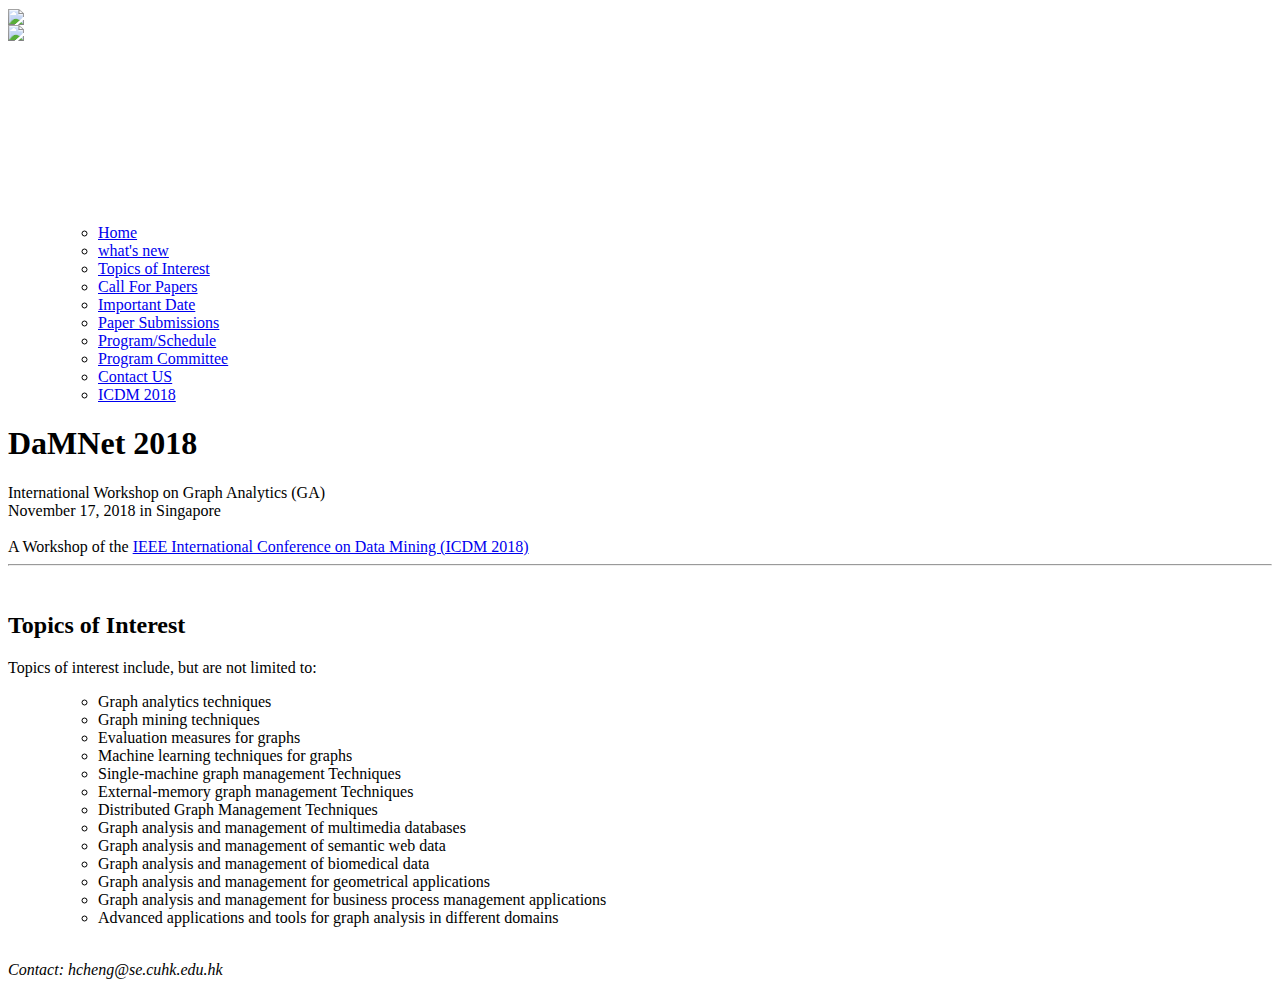
==== cfp.html @ 8ae6507d "set" ====
<!-- saved from url=(0028)http://damnet.reading.ac.uk/ -->
<html><head><meta http-equiv="Content-Type" content="text/html; charset=UTF-8">




    <meta name="Description" content="Workshop on Data Mining in Networks">
    <title>DaMNet 2018</title>

    <script type="text/javascript" async="" src="./DaMNet 2018_files/ga.js"></script><script src="./DaMNet 2018_files/jquery-1.js" type="text/javascript"></script>
  <script src="./DaMNet 2018_files/menu.js" type="text/javascript"></script>
    <link rel="stylesheet" type="text/css" href="./DaMNet 2018_files/menuStyle.css">
    <link rel="stylesheet" type="text/css" href="./DaMNet 2018_files/Site.css">

    <!--[if lt IE 9]>
        <style type="text/css">
        li a {display:inline-block;}
        li a {display:block;}
        </style>
   <![endif]-->

   
<script type="text/javascript">
  var _gaq = _gaq || [];
  _gaq.push(['_setAccount', 'UA-23360350-1']);
  _gaq.push(['_trackPageview']);

  (function() {
    var ga = document.createElement('script'); ga.type = 'text/javascript'; ga.async = true;
    ga.src = ('https:' == document.location.protocol ? 'https://ssl' : 'http://www') + '.google-analytics.com/ga.js';
    var s = document.getElementsByTagName('script')[0]; s.parentNode.insertBefore(ga, s);
  })();
</script>

</head>

<body>
<div class="container">
  
<!--
files:
icdm_files/Main_view_960x200.jpg
icdm_files/titledamnet.png
-->

<!-- <div style="background:url(icdm_files/icdm2013-dallas-184x960.jpg) top left no-repeat; height:184px; width:960px;" class="random-banner"> -->
<div style="background:url(pict1.png) top left no-repeat; height:200px; width:960px;" class="random-banner">


<img style="position: relative; top: 1px; left: 0px;" class="ieeelogo" src="./DaMNet 2018_files/ieee_mb_blue_small.png"><br clear="all">
<img style="position: relative; top: 1px; left: 0px;" class="title" src="./DaMNet 2018_files/titledamnet_2018.png">



</div>

  
    <div class="navMenu">

        <ul class="menu noaccordion">
          <li><a href="https://gaworkshoppage.github.io/">Home</a></li>
          <li><a href="https://gaworkshoppage.github.io/wsn.html"> what's new</a></li>
          <li><a href="https://gaworkshoppage.github.io/toi.html">Topics of Interest</a></li>
          <li><a href="https://gaworkshoppage.github.io/cfp.html">Call For Papers</a></li>
          <li><a href="https://gaworkshoppage.github.io/date.html"> Important Date</a></li>
          <li><a href="https://gaworkshoppage.github.io/submissions.html">Paper Submissions</a></li>
          <li><a href="https://gaworkshoppage.github.io/programs.html">Program/Schedule</a></li>
          <li><a href="https://gaworkshoppage.github.io/programc.html">Program Committee</a></li>
          <li><a href="https://gaworkshoppage.github.io/contact.html"> Contact US</a></li>
          <li><a href="https://gaworkshoppage.github.io/icdm.html"> ICDM 2018</a></li>
          
      </ul>

    </div>
  <div class="content">
                                                                     
<style type="text/css">

ul{margin-left:50px; list-style-type:circle;}


</style>                                                                    
                                    
<h1>DaMNet 2018</h1>
International Workshop on Graph Analytics (GA)<br>
November 17, 2018 in Singapore
<br>
<br>
A Workshop of the <a href="http://icdm2018.org/">IEEE International Conference on Data Mining (ICDM 2018)</a><br>
<hr>

<br>

      
      <section id="content">
        <h2>Topics of Interest</h2>


Topics of interest include, but are not limited to:
<ul>
    <li>Graph analytics techniques</li>
    <li>Graph mining techniques</li>
    <li>Evaluation measures for graphs</li>
    <li>Machine learning techniques for graphs</li>
    <li>Single-machine graph management Techniques</li>
    <li>External-memory graph management Techniques</li>
    <li>Distributed Graph Management Techniques</li>

    <li>Graph analysis and management of multimedia databases</li>
    <li>Graph analysis and management of semantic web data</li>
    <li>Graph analysis and management of biomedical data</li>
    <li>Graph analysis and management for geometrical applications</li>
    <li>Graph analysis and management for business process management applications</li>
    <li>Advanced applications and tools for graph analysis in different domains</li>
</ul> 

<br>

  </div>
   <div class="bottom">
        <em>Contact:  hcheng@se.cuhk.edu.hk</em>     
    </div>
   
</div>


</body></html>
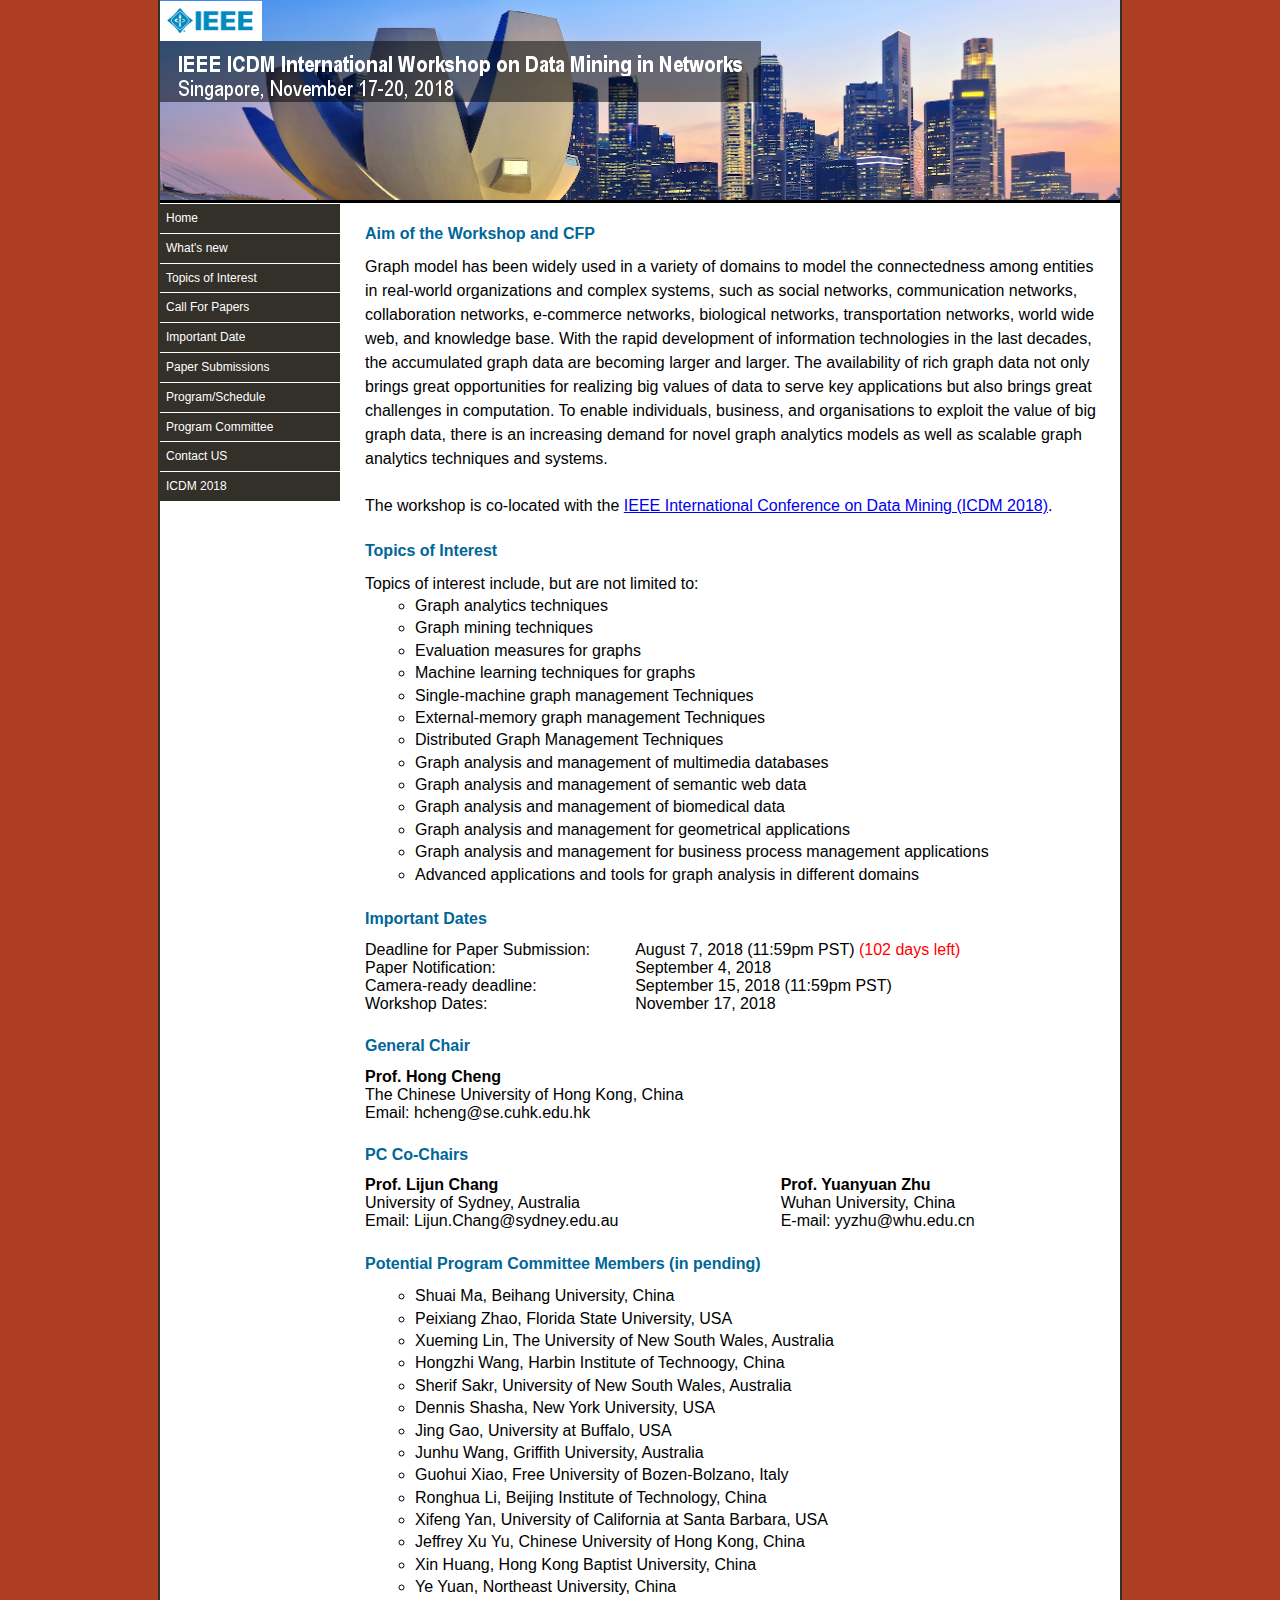
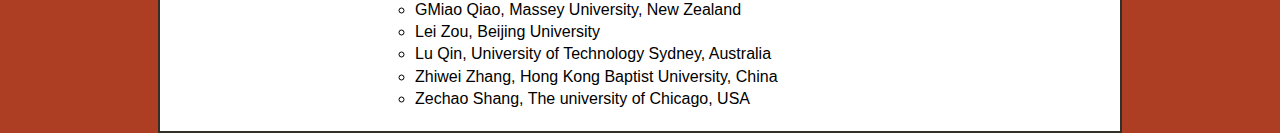
==== commit f194a734: "Update cfp.html" ====
--- a/cfp.html
+++ b/cfp.html
@@ -6,7 +6,7 @@
 
 
     <meta name="Description" content="Workshop on Data Mining in Networks">
-    <title>DaMNet 2018</title>
+    <title>GA 2018</title>
 
     <script type="text/javascript" async="" src="./DaMNet 2018_files/ga.js"></script><script src="./DaMNet 2018_files/jquery-1.js" type="text/javascript"></script>
   <script src="./DaMNet 2018_files/menu.js" type="text/javascript"></script>
@@ -60,7 +60,7 @@
 
         <ul class="menu noaccordion">
           <li><a href="https://gaworkshoppage.github.io/">Home</a></li>
-          <li><a href="https://gaworkshoppage.github.io/wsn.html"> what's new</a></li>
+          <li><a href="https://gaworkshoppage.github.io/wsn.html"> What's new</a></li>
           <li><a href="https://gaworkshoppage.github.io/toi.html">Topics of Interest</a></li>
           <li><a href="https://gaworkshoppage.github.io/cfp.html">Call For Papers</a></li>
           <li><a href="https://gaworkshoppage.github.io/date.html"> Important Date</a></li>
@@ -68,7 +68,7 @@
           <li><a href="https://gaworkshoppage.github.io/programs.html">Program/Schedule</a></li>
           <li><a href="https://gaworkshoppage.github.io/programc.html">Program Committee</a></li>
           <li><a href="https://gaworkshoppage.github.io/contact.html"> Contact US</a></li>
-          <li><a href="https://gaworkshoppage.github.io/icdm.html"> ICDM 2018</a></li>
+          <li><a href="http://icdm2018.org/"> ICDM 2018</a></li>
           
       </ul>
 
@@ -82,18 +82,23 @@
 
 </style>                                                                    
                                     
-<h1>DaMNet 2018</h1>
-International Workshop on Graph Analytics (GA)<br>
-November 17, 2018 in Singapore
-<br>
-<br>
-A Workshop of the <a href="http://icdm2018.org/">IEEE International Conference on Data Mining (ICDM 2018)</a><br>
-<hr>
-
-<br>
-
+<section id="content">
+        <h2>Aim of the Workshop and CFP</h2>
+        <p>
+        Graph model has been widely used in a variety of domains to model the connectedness among entities in real-world organizations and complex systems, such as social networks, communication networks, collaboration networks, e-commerce networks, biological networks, transportation networks, world wide web, and knowledge base. With the rapid development of information technologies in the last decades, the accumulated graph data are becoming larger and larger. The availability of rich graph data not only brings great opportunities for realizing big values of data to serve key applications but also brings great challenges in computation. To enable individuals, business, and organisations to exploit the value of big graph data, there is an increasing demand for novel graph analytics models as well as scalable graph analytics techniques and systems. 
+        </p>
+        <br>
+        <p>
+        The workshop is co-located with the <a href="http://icdm2018.org/">IEEE International 
+        Conference on Data Mining (ICDM 2018)</a>.
+        </p>
+
+        
+      </section>
       
-      <section id="content">
+<br>
+
+ <section id="content">
         <h2>Topics of Interest</h2>
 
 
@@ -117,12 +122,145 @@
 
 <br>
 
-  </div>
-   <div class="bottom">
-        <em>Contact:  hcheng@se.cuhk.edu.hk</em>     
-    </div>
-   
+   <section id="content">
+        <h2>Important Dates</h2>
+        <table border="1" width="90%">
+  <tbody><tr><!-- Row 1 -->
+     <td>Deadline for Paper Submission:</td><!-- Col 1 -->
+     <td>August 7, 2018 (11:59pm PST)
+     <font color="#FF0000">
+     (<span id="countdown">102</span> days left)
+     </font>
+
+<script>
+// set the date we're counting down to
+var target_date = new Date("Aug 7, 2018").getTime();
+
+// variables for time units
+var days, hours, minutes, seconds;
+
+// get tag element
+var countdown = document.getElementById("countdown");
+
+// update the tag with id "countdown" every 1 second
+setInterval(function () {
+
+    // find the amount of "seconds" between now and target
+    var current_date = new Date().getTime();
+    var seconds_left = (target_date - current_date) / 1000;
+
+    // do some time calculations
+    days = parseInt(seconds_left / 86400);
+    
+  //seconds_left = seconds_left % 86400;
+    //hours = parseInt(seconds_left / 3600);
+    //seconds_left = seconds_left % 3600;
+    //minutes = parseInt(seconds_left / 60);
+    //seconds = parseInt(seconds_left % 60);
+    
+    // format countdown string + set tag value
+    // countdown.innerHTML = days + "d, " + hours + "h, " + minutes + "m, " + seconds + "s";
+    // countdown.innerHTML = days + " days, " + hours + "h, " + minutes + "m, " + seconds + "s";
+    countdown.innerHTML = days;
+
+}, 1000);
+</script>
+
+   </td><!-- Col 2;   (extended, firm deadline) -->
+  </tr>
+
+  <tr><!-- Row 2 -->
+     <td>Paper Notification:</td><!-- Col 1 -->
+     <td>September 4, 2018</td><!-- Col 2 -->
+  </tr>
+
+  <tr>
+     <td>Camera-ready deadline:</td>
+     <td>September 15, 2018 (11:59pm PST)</td>  
+  </tr>
+
+  <tr><!-- Row 4 -->
+     <td>Workshop Dates:</td><!-- Col 1 -->
+     <td>November 17, 2018</td><!-- Col 2 -->
+  </tr>    
+</tbody></table>
+</section>
+
+<br>
+
+    <section id="content">
+    <h2>General Chair</h2>
+    <table border="1" width="100%">
+    <tbody><tr><!-- Row 1 -->
+    <td>
+       <b>Prof. Hong Cheng</b><br>
+       The Chinese University of Hong Kong, China<br>
+       Email: hcheng@se.cuhk.edu.hk
+    </td><!-- Col 1 -->
+   </tr>
+
+
+</tbody>
+
+</section>
+
+
+</tbody></table>
+  </section>
+    
+    <br>
+    
+
+    
+    <section id="content">
+    <h2>PC Co-Chairs</h2>
+    <table border="1" width="100%">
+    <tbody><tr><!-- Row 1 -->
+    <td>
+       <b>Prof. Lijun Chang</b><br>
+       University of Sydney, Australia<br>
+       Email: Lijun.Chang@sydney.edu.au
+    </td><!-- Col 1 -->
+    <td>
+        <b>Prof. Yuanyuan Zhu</b><br>
+        Wuhan University, China<br>
+        E-mail: yyzhu@whu.edu.cn
+   </td><!-- Col 2 -->
+   </tr>
+
+</tbody></table>
+</section>
+
+<br>
+<section id="content">
+        <h2>Potential Program Committee Members (in pending)</h2>
+<ul>
+    <li>Shuai Ma, Beihang University, China</li>
+    <li>Peixiang Zhao, Florida State University, USA</li>
+    <li>Xueming Lin, The University of New South Wales, Australia</li>
+    <li>Hongzhi Wang, Harbin Institute of Technoogy, China</li>
+    <li>Sherif Sakr, University of New South Wales, Australia</li>
+    <li>Dennis Shasha, New York University, USA</li>
+    <li> Jing Gao, University at Buffalo, USA</li>
+
+    <li> Junhu Wang, Griffith University, Australia</li>
+    <li>Guohui Xiao, Free University of Bozen-Bolzano, Italy</li>
+    <li>Ronghua Li, Beijing Institute of Technology, China</li>
+    <li> Xifeng Yan, University of California at Santa Barbara, USA</li>
+    <li> Jeffrey Xu Yu, Chinese University of Hong Kong, China</li>
+    <li>Xin Huang, Hong Kong Baptist University, China</li>
+
+    <li> Ye Yuan, Northeast University, China</li>
+    <li>GMiao Qiao, Massey University, New Zealand</li>
+    <li>Lei Zou, Beijing University</li>
+    <li> Lu Qin, University of Technology Sydney, Australia</li>
+    <li> Zhiwei Zhang, Hong Kong Baptist University, China</li>
+    <li> Zechao Shang, The university of Chicago, USA</li>
+</ul> 
+
+</section>
+
 </div>
 
 
-</body></html>+</body></html>
--- a/DaMNet 2018_files/menuStyle.css
+++ b/DaMNet 2018_files/menuStyle.css
@@ -0,0 +1,91 @@
+body {
+  font-family: Helvetica, Arial, sans-serif;
+  font-size: 0.9em;
+}
+
+p {
+  line-height: 1.5em;
+}
+
+ul.menu, ul.menu ul {
+  list-style-type:none;
+  margin: 0;
+  padding: 0;
+  width: 15em;
+}
+
+ul.menu a {
+  display: block;
+  text-decoration: none;	
+}
+
+ul.menu li {
+  margin-top: 1px;
+}
+
+ul.menu li a, ul.menu ul.menu li a {
+  background: #332F29;
+  color: #fff;	
+  padding: 0.5em;
+}
+
+ul.menu li a:hover, ul.menu ul.menu li a:hover {
+  background: #000;
+}
+
+ul.menu li ul li a, ul.menu ul.menu li ul li a {
+  background: #ccc;
+  color: #000;
+  padding-left: 20px;
+}
+
+ul.menu li ul li a:hover, ul.menu ul.menu li ul li a:hover {
+  background: #aaa;
+  border-left: 5px #000 solid;
+  padding-left: 15px;
+}
+ul.menu ul.menu li a:hover {
+    border-left: 0;
+    padding-left: 0.5em;
+}
+ul.menu ul.menu {
+    border-left: 5px #CC3910 solid;
+}
+ul.menu a.active, ul.menu ul.menu li a.active, ul.menu a.active:hover, ul.menu ul.menu li a.active:hover {
+    text-decoration: underline;
+    background: #CC3910;
+}
+div.panel {
+    border: 1px #000 solid;
+    padding: 5px;
+    margin-top: 1px;
+}
+
+ul.menu div.panel a, ul.menu div.panel li a:hover  {
+    display :inline;
+    color: #666;
+    background: none;
+    margin: 0;
+    padding: 0;
+    border: none;
+    font-weight: bold;
+}
+ul.menu div.panel a:hover {
+    color: #000;
+    text-decoration: underline;
+}
+
+
+.code { border: 1px solid #ccc; list-style-type: decimal-leading-zero; padding: 5px; margin: 0; }
+.code code { display: block; padding: 3px; margin-bottom: 0; }
+.code li { background: #ddd; border: 1px solid #ccc; margin: 0 0 2px 2.2em; }
+.indent1 { padding-left: 1em; }
+.indent2 { padding-left: 2em; }
+.indent3 { padding-left: 3em; }
+.indent4 { padding-left: 4em; }
+.indent5 { padding-left: 5em; }
+.indent6 { padding-left: 6em; }
+.indent7 { padding-left: 7em; }
+.indent8 { padding-left: 8em; }
+.indent9 { padding-left: 9em; }
+.indent10 { padding-left: 10em; }
--- a/DaMNet 2018_files/Site.css
+++ b/DaMNet 2018_files/Site.css
@@ -0,0 +1,175 @@
+html, body, div, span, applet, object, iframe,
+h1, h2, h3, h4, h5, h6, p, blockquote, pre,
+a, abbr, acronym, address, big, cite, code,
+del, dfn, em, font, img, ins, kbd, q, s, samp,
+small, strike, strong, sub, sup, tt, var,
+b, u, i, center,
+dl, dt, dd, ol, ul, li,
+fieldset, form, label, legend,
+table, caption, tbody, tfoot, thead, tr, th, td {
+	margin: 0;
+	padding: 0;
+	border: 0;
+	outline: 0;
+	font-size: 100%;
+	vertical-align: baseline;
+	background: transparent;
+}
+body {
+	line-height: 1;
+}
+ul {
+	list-style: none;
+}
+blockquote, q {
+	quotes: none;
+}
+blockquote:before, blockquote:after,
+q:before, q:after {
+	content: '';
+	content: none;
+}
+
+/* remember to define focus styles! */
+:focus {
+	outline: 0;
+}
+
+/* remember to highlight inserts somehow! */
+ins {
+	text-decoration: none;
+}
+del {
+	text-decoration: line-through;
+}
+
+/* tables still need 'cellspacing="0"' in the markup */
+table {
+	border-collapse: collapse;
+	border-spacing: 0;
+}
+
+
+/*************************
+EDIT BELOW HERE
+**************************/
+/* a03e09 9884b7 f17456 */
+/* 	background-color:#668B9A; */
+body 
+{     
+	font-family: Tahoma, Arial, Helvetica, sans-serif;
+	font-size: 12px;
+	background-color:#ad3e24;
+	line-height:1.4;
+	overflow-y:scroll; 
+}
+
+/*    border:2px solid #332F29; */
+.container
+{  
+    background-color:#fff;  
+    overflow: auto;
+    margin:0 auto 0 auto;
+    width: 960px;
+    border:2px solid #332F29;
+    border-top: none;
+}
+
+.banner
+{
+    width:900px;
+    height:300px;
+    background:url(../banner.jpg) top left no-repeat;
+	
+  
+}
+
+.random-banner{
+   border-bottom: 3px solid #000000;
+  
+}
+
+.navMenu
+{
+   position:relative;
+    top:0px;
+    float:left;
+   width:185px;
+      
+}
+
+.content
+{
+    float:left;
+    width:734px;
+    padding:20px;
+    font-size:medium;
+}
+
+h1
+{
+    background: #fff;
+    color: #006699;
+    font-size: 22px;
+    margin-bottom: 15px;
+}
+
+h2
+{
+    background: #fff;
+    color: #006699;   
+    margin-bottom: 10px;
+}
+
+
+h3{
+	margin-bottom:10px;
+	margin-top:10px;
+
+}
+
+.bottom
+{   
+    float:left;
+    text-align:center;
+    background:#d2ddff;
+    height:22px;
+    border-top:2px solid #332F29;
+    width:100%;
+}
+
+.importantDate
+{
+    text-align:right;        
+     padding-bottom:10px;
+     padding-left:15px;
+}
+
+.importantEvent
+{
+    padding-left:10px;  
+}
+
+.chair
+{    
+    margin-top:20px;
+    color:#006699;
+}
+
+.chairul
+{
+    margin-left:60px;
+    padding-left:20px;
+    list-style-type: square;
+}
+
+
+
+
+
+
+
+
+
+
+
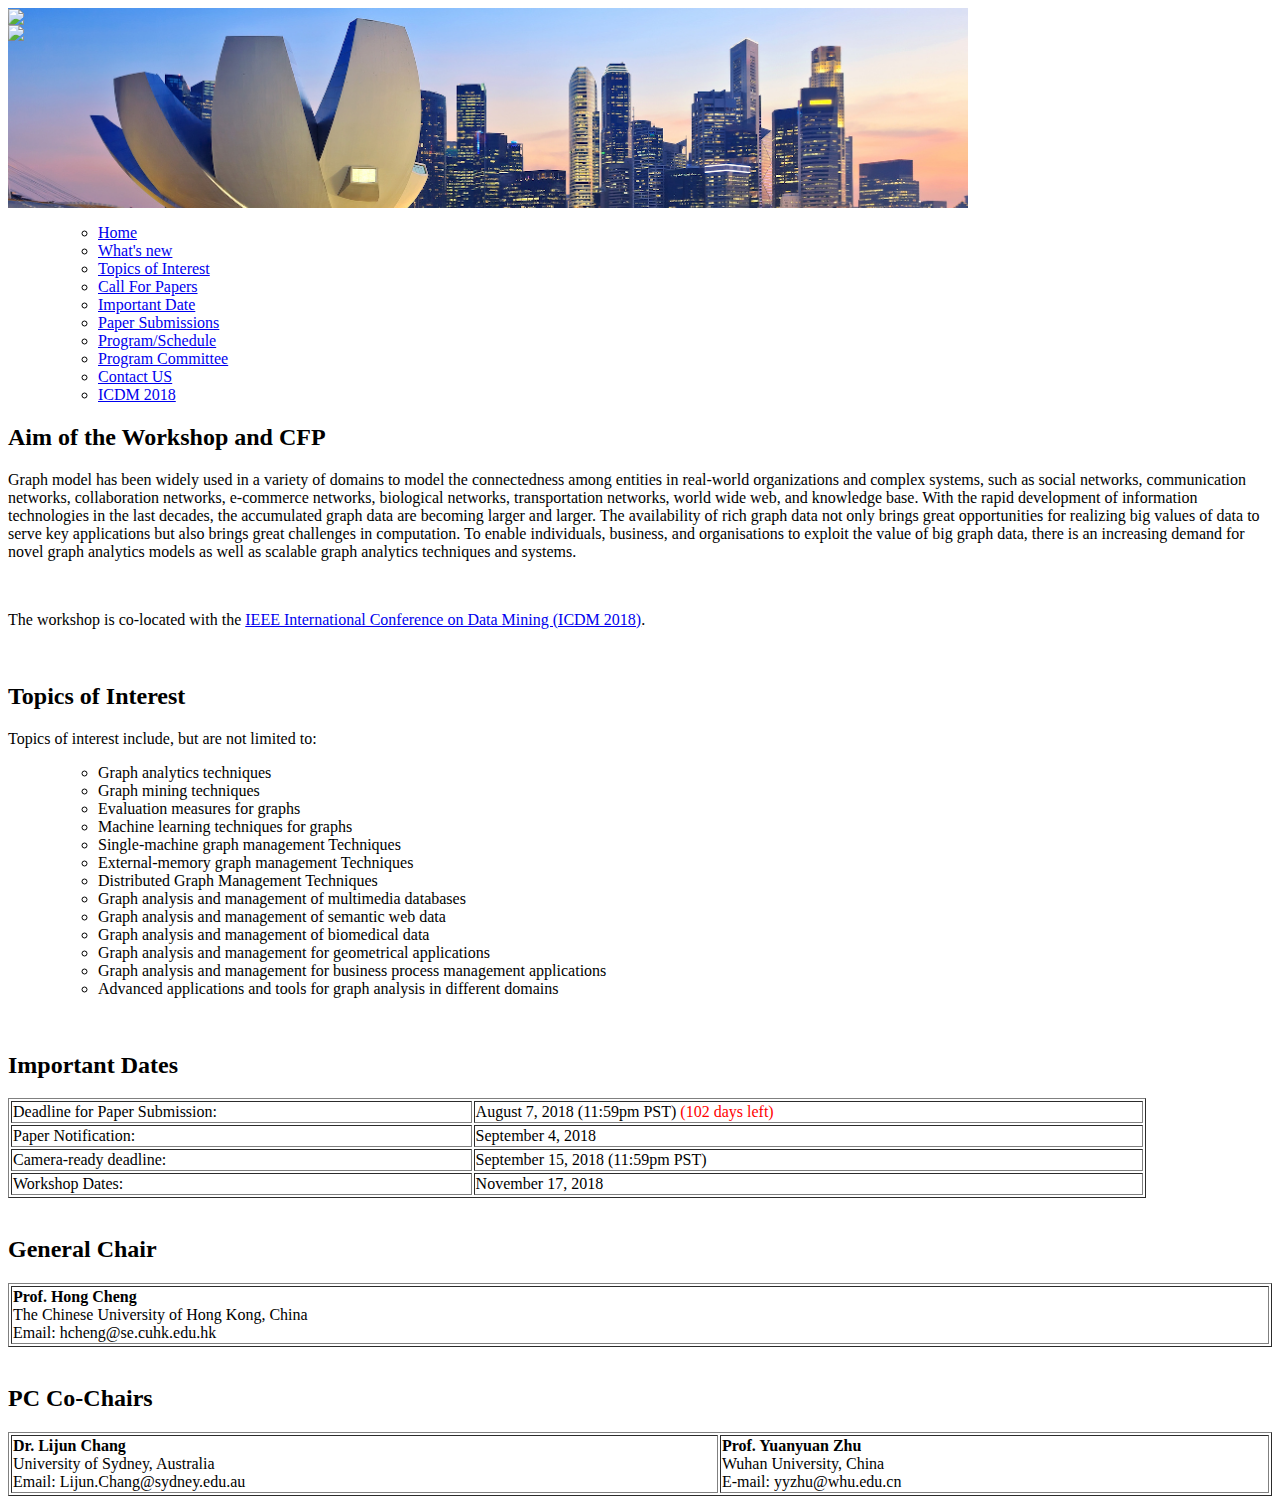
==== commit a553fd7a: "update" ====
--- a/cfp.html
+++ b/cfp.html
@@ -1,5 +1,3 @@
-
-<!-- saved from url=(0028)http://damnet.reading.ac.uk/ -->
 <html><head><meta http-equiv="Content-Type" content="text/html; charset=UTF-8">
 
 
@@ -8,10 +6,10 @@
     <meta name="Description" content="Workshop on Data Mining in Networks">
     <title>GA 2018</title>
 
-    <script type="text/javascript" async="" src="./DaMNet 2018_files/ga.js"></script><script src="./DaMNet 2018_files/jquery-1.js" type="text/javascript"></script>
-  <script src="./DaMNet 2018_files/menu.js" type="text/javascript"></script>
-    <link rel="stylesheet" type="text/css" href="./DaMNet 2018_files/menuStyle.css">
-    <link rel="stylesheet" type="text/css" href="./DaMNet 2018_files/Site.css">
+    <script type="text/javascript" async="" src="./css_js/ga.js"></script><script src="./css_js/jquery-1.js" type="text/javascript"></script>
+  <script src="./css_js/menu.js" type="text/javascript"></script>
+    <link rel="stylesheet" type="text/css" href="./css_js/menuStyle.css">
+    <link rel="stylesheet" type="text/css" href="./css_js/Site.css">
 
     <!--[if lt IE 9]>
         <style type="text/css">
@@ -41,15 +39,14 @@
 <!--
 files:
 icdm_files/Main_view_960x200.jpg
-icdm_files/titledamnet.png
 -->
 
 <!-- <div style="background:url(icdm_files/icdm2013-dallas-184x960.jpg) top left no-repeat; height:184px; width:960px;" class="random-banner"> -->
 <div style="background:url(pict1.png) top left no-repeat; height:200px; width:960px;" class="random-banner">
 
 
-<img style="position: relative; top: 1px; left: 0px;" class="ieeelogo" src="./DaMNet 2018_files/ieee_mb_blue_small.png"><br clear="all">
-<img style="position: relative; top: 1px; left: 0px;" class="title" src="./DaMNet 2018_files/titledamnet_2018.png">
+<img style="position: relative; top: 1px; left: 0px;" class="ieeelogo" src="./css_js/ieee_mb_blue_small.png"><br clear="all">
+<img style="position: relative; top: 1px; left: 0px;" class="title" src="./css_j/title_2018.png">
 
 
 
@@ -217,7 +214,7 @@
     <table border="1" width="100%">
     <tbody><tr><!-- Row 1 -->
     <td>
-       <b>Prof. Lijun Chang</b><br>
+       <b>Dr. Lijun Chang</b><br>
        University of Sydney, Australia<br>
        Email: Lijun.Chang@sydney.edu.au
     </td><!-- Col 1 -->
@@ -231,6 +228,7 @@
 </tbody></table>
 </section>
 
+<!--
 <br>
 <section id="content">
         <h2>Potential Program Committee Members (in pending)</h2>
@@ -259,6 +257,7 @@
 </ul> 
 
 </section>
+-->
 
 </div>
 
